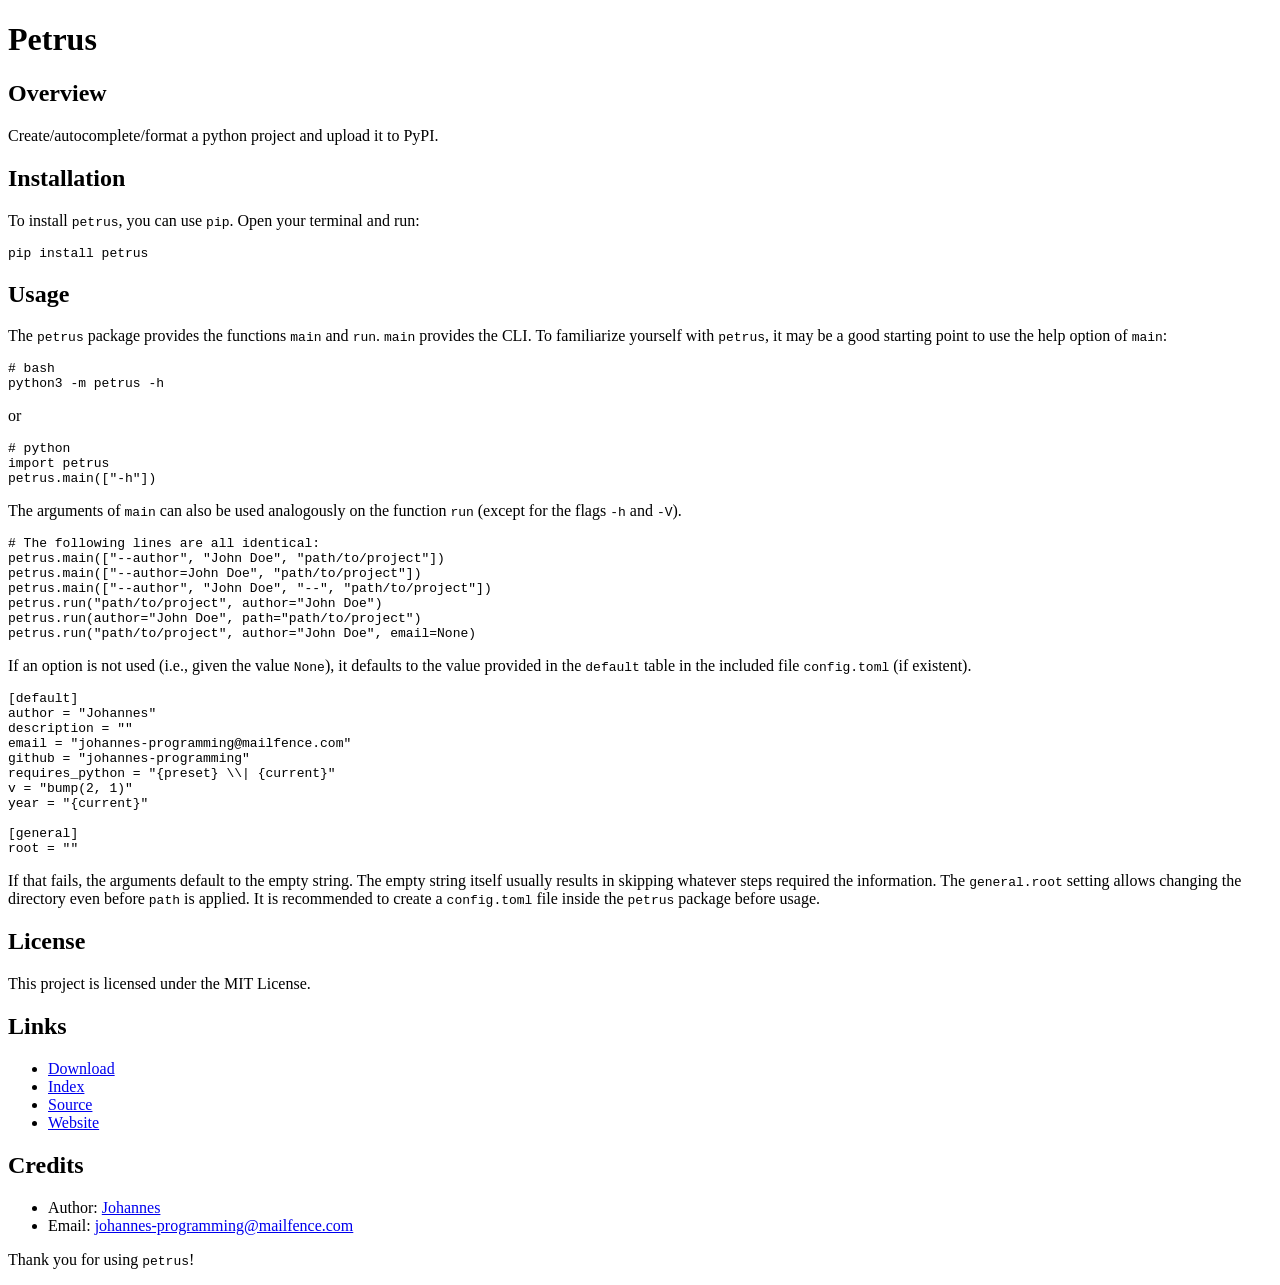
==== docs/index.html @ 609d8f9f "docs" ====
<!DOCTYPE html>
<html>
    <head>
    </head>
    <body>
        <h1>Petrus</h1>

        <h2>Overview</h2>
        <p>Create/autocomplete/format a python project and upload it to PyPI.</p>

        <h2>Installation</h2>
        <p>To install <code>petrus</code>, you can use <code>pip</code>. Open your terminal and run:</p>

        <pre><code>pip install petrus</code></pre>

        <h2>Usage</h2>
        <p>The <code>petrus</code> package provides the functions <code>main</code> and <code>run</code>. <code>main</code> provides the CLI. To familiarize yourself with <code>petrus</code>, it may be a good starting point to use the help option of <code>main</code>:</p>

        <pre><code># bash
python3 -m petrus -h</code></pre>

        <p>or</p>

        <pre><code># python
import petrus
petrus.main(["-h"])</code></pre>

        <p>The arguments of <code>main</code> can also be used analogously on the function <code>run</code> (except for the flags <code>-h</code> and <code>-V</code>).</p>

        <pre><code># The following lines are all identical:
petrus.main(["--author", "John Doe", "path/to/project"])
petrus.main(["--author=John Doe", "path/to/project"])
petrus.main(["--author", "John Doe", "--", "path/to/project"])
petrus.run("path/to/project", author="John Doe")
petrus.run(author="John Doe", path="path/to/project")
petrus.run("path/to/project", author="John Doe", email=None)</code></pre>

        <p>If an option is not used (i.e., given the value <code>None</code>), it defaults to the value provided in the <code>default</code> table in the included file <code>config.toml</code> (if existent).</p>

        <pre><code>[default]
author = "Johannes"
description = ""
email = "johannes-programming@mailfence.com"
github = "johannes-programming"
requires_python = "{preset} \\| {current}"
v = "bump(2, 1)"
year = "{current}"

[general]
root = ""</code></pre>

        <p>If that fails, the arguments default to the empty string. The empty string itself usually results in skipping whatever steps required the information. The <code>general.root</code> setting allows changing the directory even before <code>path</code> is applied. It is recommended to create a <code>config.toml</code> file inside the <code>petrus</code> package before usage.</p>

        <h2>License</h2>
        <p>This project is licensed under the MIT License.</p>

        <h2>Links</h2>
        <ul>
            <li><a href="https://pypi.org/project/petrus/#files" target="_blank">Download</a></li>
            <li><a href="https://pypi.org/project/petrus" target="_blank">Index</a></li>
            <li><a href="https://github.com/johannes-programming/petrus" target="_blank">Source</a></li>
            <li><a href="http://www.petrus.johannes-programming.online" target="_blank">Website</a></li>
        </ul>

        <h2>Credits</h2>
        <ul>
            <li>Author: <a href="http://www.johannes-programming.online">Johannes</a></li>
            <li>Email: <a href="mailto:johannes-programming@mailfence.com">johannes-programming@mailfence.com</a></li>
        </ul>

        <p>Thank you for using <code>petrus</code>!</p>
    </body>
    <script src="https://www.johannes-programming.online/script.js"></script>
    <script>
        setupInstallCorpus("petrus");
        setupTestingCorpus("petrus");
        setupLicenseCorpus("petrus");
        setupLinksCorpus("petrus");
        setupImpressumCorpus("petrus");
        addMetaAndLinkTags();
    </script>
</html>
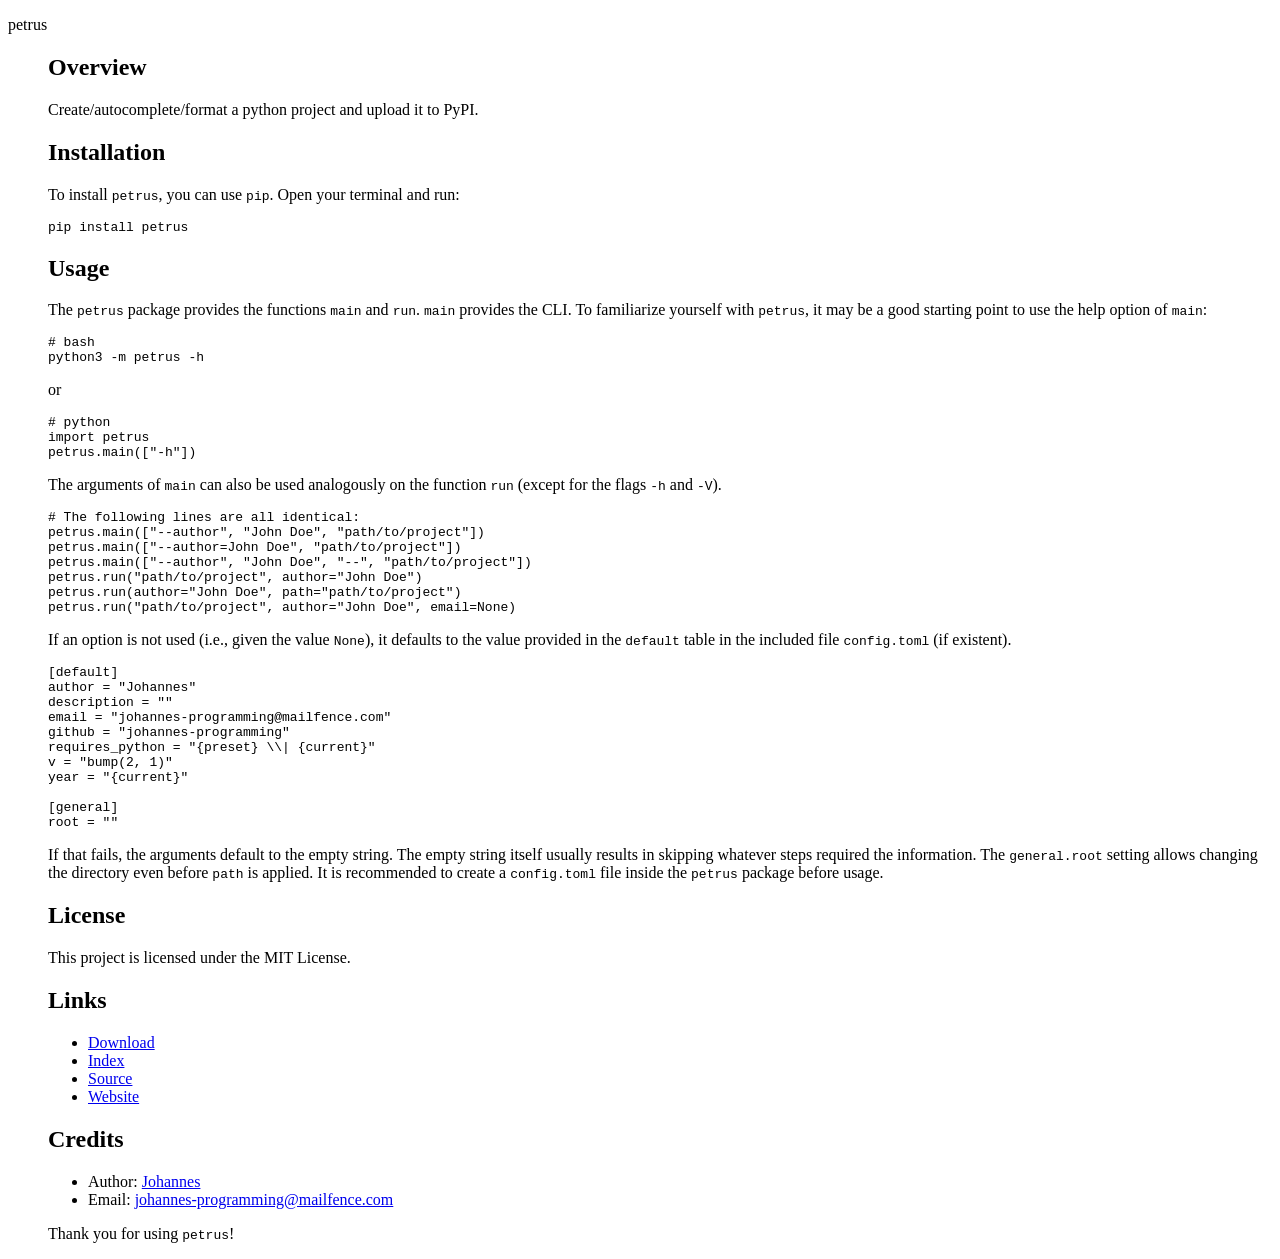
==== commit d2d04ba6: "docs" ====
--- a/docs/index.html
+++ b/docs/index.html
@@ -3,31 +3,33 @@
     <head>
     </head>
     <body>
-        <h1>Petrus</h1>
+        <dl class="heading0">
+            <dt><a>petrus</a></dt>
+            <dd>
 
-        <h2>Overview</h2>
-        <p>Create/autocomplete/format a python project and upload it to PyPI.</p>
+                <h2>Overview</h2>
+                <p>Create/autocomplete/format a python project and upload it to PyPI.</p>
 
-        <h2>Installation</h2>
-        <p>To install <code>petrus</code>, you can use <code>pip</code>. Open your terminal and run:</p>
+                <h2>Installation</h2>
+                <p>To install <code>petrus</code>, you can use <code>pip</code>. Open your terminal and run:</p>
 
-        <pre><code>pip install petrus</code></pre>
+                <pre><code>pip install petrus</code></pre>
 
-        <h2>Usage</h2>
-        <p>The <code>petrus</code> package provides the functions <code>main</code> and <code>run</code>. <code>main</code> provides the CLI. To familiarize yourself with <code>petrus</code>, it may be a good starting point to use the help option of <code>main</code>:</p>
+                <h2>Usage</h2>
+                <p>The <code>petrus</code> package provides the functions <code>main</code> and <code>run</code>. <code>main</code> provides the CLI. To familiarize yourself with <code>petrus</code>, it may be a good starting point to use the help option of <code>main</code>:</p>
 
-        <pre><code># bash
+                <pre><code># bash
 python3 -m petrus -h</code></pre>
 
-        <p>or</p>
+                <p>or</p>
 
-        <pre><code># python
+                <pre><code># python
 import petrus
 petrus.main(["-h"])</code></pre>
 
-        <p>The arguments of <code>main</code> can also be used analogously on the function <code>run</code> (except for the flags <code>-h</code> and <code>-V</code>).</p>
+                <p>The arguments of <code>main</code> can also be used analogously on the function <code>run</code> (except for the flags <code>-h</code> and <code>-V</code>).</p>
 
-        <pre><code># The following lines are all identical:
+                <pre><code># The following lines are all identical:
 petrus.main(["--author", "John Doe", "path/to/project"])
 petrus.main(["--author=John Doe", "path/to/project"])
 petrus.main(["--author", "John Doe", "--", "path/to/project"])
@@ -35,9 +37,9 @@
 petrus.run(author="John Doe", path="path/to/project")
 petrus.run("path/to/project", author="John Doe", email=None)</code></pre>
 
-        <p>If an option is not used (i.e., given the value <code>None</code>), it defaults to the value provided in the <code>default</code> table in the included file <code>config.toml</code> (if existent).</p>
+                <p>If an option is not used (i.e., given the value <code>None</code>), it defaults to the value provided in the <code>default</code> table in the included file <code>config.toml</code> (if existent).</p>
 
-        <pre><code>[default]
+                <pre><code>[default]
 author = "Johannes"
 description = ""
 email = "johannes-programming@mailfence.com"
@@ -49,26 +51,28 @@
 [general]
 root = ""</code></pre>
 
-        <p>If that fails, the arguments default to the empty string. The empty string itself usually results in skipping whatever steps required the information. The <code>general.root</code> setting allows changing the directory even before <code>path</code> is applied. It is recommended to create a <code>config.toml</code> file inside the <code>petrus</code> package before usage.</p>
+                <p>If that fails, the arguments default to the empty string. The empty string itself usually results in skipping whatever steps required the information. The <code>general.root</code> setting allows changing the directory even before <code>path</code> is applied. It is recommended to create a <code>config.toml</code> file inside the <code>petrus</code> package before usage.</p>
 
-        <h2>License</h2>
-        <p>This project is licensed under the MIT License.</p>
+                <h2>License</h2>
+                <p>This project is licensed under the MIT License.</p>
 
-        <h2>Links</h2>
-        <ul>
-            <li><a href="https://pypi.org/project/petrus/#files" target="_blank">Download</a></li>
-            <li><a href="https://pypi.org/project/petrus" target="_blank">Index</a></li>
-            <li><a href="https://github.com/johannes-programming/petrus" target="_blank">Source</a></li>
-            <li><a href="http://www.petrus.johannes-programming.online" target="_blank">Website</a></li>
-        </ul>
+                <h2>Links</h2>
+                <ul>
+                    <li><a href="https://pypi.org/project/petrus/#files" target="_blank">Download</a></li>
+                    <li><a href="https://pypi.org/project/petrus" target="_blank">Index</a></li>
+                    <li><a href="https://github.com/johannes-programming/petrus" target="_blank">Source</a></li>
+                    <li><a href="http://www.petrus.johannes-programming.online" target="_blank">Website</a></li>
+                </ul>
 
-        <h2>Credits</h2>
-        <ul>
-            <li>Author: <a href="http://www.johannes-programming.online">Johannes</a></li>
-            <li>Email: <a href="mailto:johannes-programming@mailfence.com">johannes-programming@mailfence.com</a></li>
-        </ul>
+                <h2>Credits</h2>
+                <ul>
+                    <li>Author: <a href="http://www.johannes-programming.online">Johannes</a></li>
+                    <li>Email: <a href="mailto:johannes-programming@mailfence.com">johannes-programming@mailfence.com</a></li>
+                </ul>
 
-        <p>Thank you for using <code>petrus</code>!</p>
+                <p>Thank you for using <code>petrus</code>!</p>
+            </dd>
+        </dl>
     </body>
     <script src="https://www.johannes-programming.online/script.js"></script>
     <script>
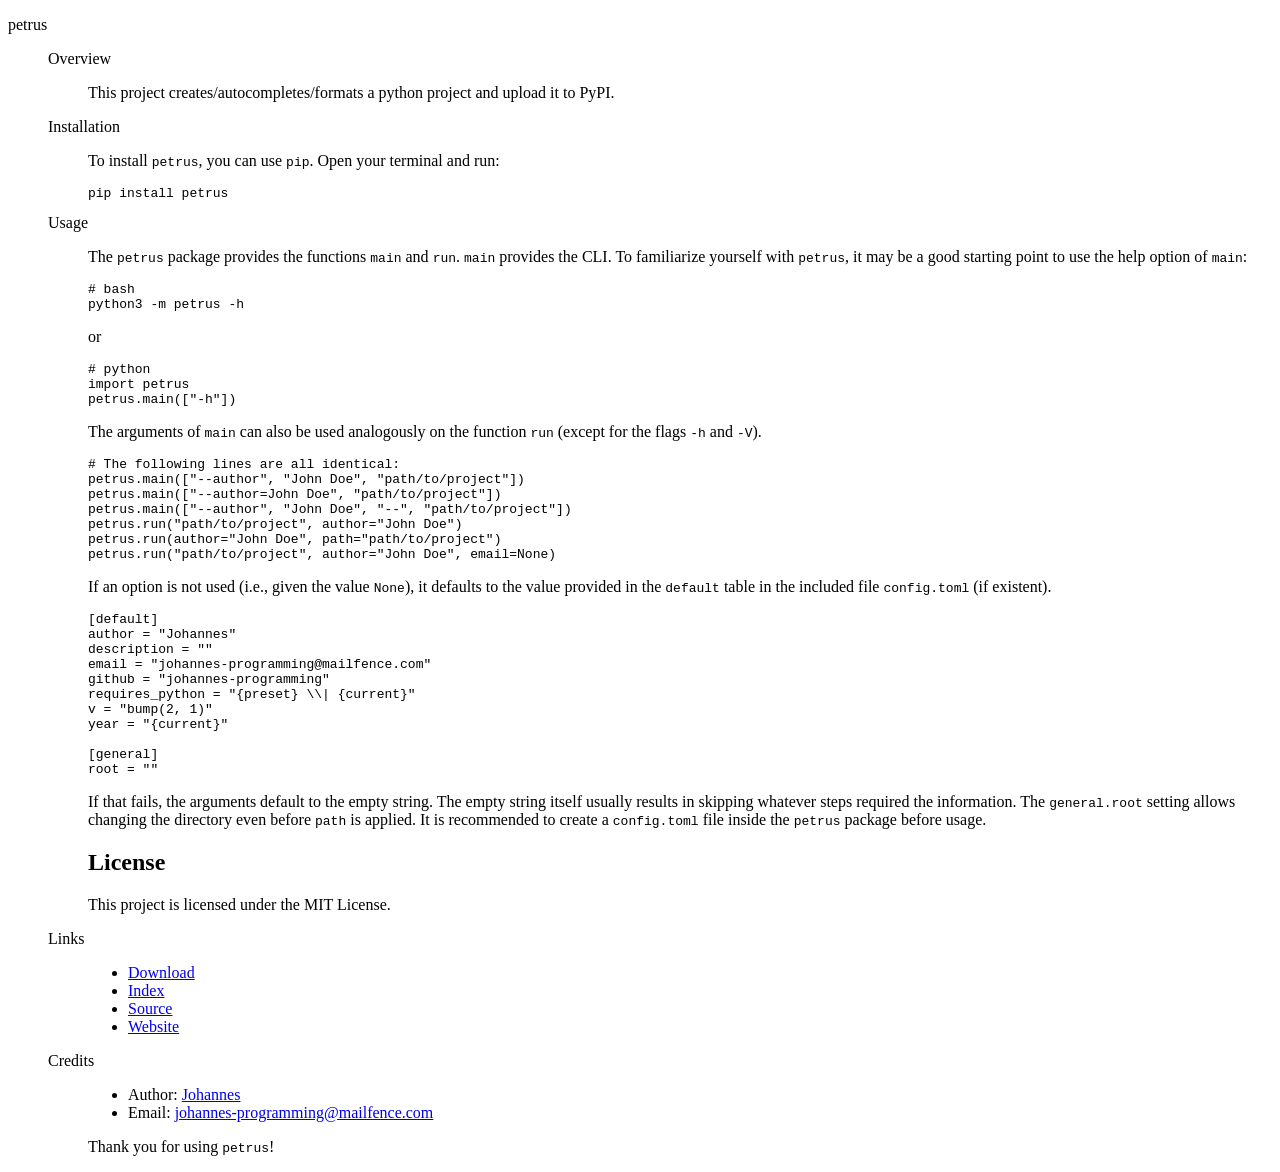
==== commit 7b477c3c: "docs" ====
--- a/docs/index.html
+++ b/docs/index.html
@@ -6,30 +6,32 @@
         <dl class="heading0">
             <dt><a>petrus</a></dt>
             <dd>
+                <dl class="heading1">
+                    <dt>Overview</dt>
+                    <dd>
+                        <p>This project creates/autocompletes/formats a python project and upload it to PyPI.</p>
+                    </dd>
+                    <dt>Installation</dt>
+                    <dd>
+                        <p>To install <code>petrus</code>, you can use <code>pip</code>. Open your terminal and run:</p>
+                        <pre><code>pip install petrus</code></pre>
+                    </dd>
+                    <dt>Usage</dt>
+                    <dd>
+                        <p>The <code>petrus</code> package provides the functions <code>main</code> and <code>run</code>. <code>main</code> provides the CLI. To familiarize yourself with <code>petrus</code>, it may be a good starting point to use the help option of <code>main</code>:</p>
 
-                <h2>Overview</h2>
-                <p>Create/autocomplete/format a python project and upload it to PyPI.</p>
-
-                <h2>Installation</h2>
-                <p>To install <code>petrus</code>, you can use <code>pip</code>. Open your terminal and run:</p>
-
-                <pre><code>pip install petrus</code></pre>
-
-                <h2>Usage</h2>
-                <p>The <code>petrus</code> package provides the functions <code>main</code> and <code>run</code>. <code>main</code> provides the CLI. To familiarize yourself with <code>petrus</code>, it may be a good starting point to use the help option of <code>main</code>:</p>
-
-                <pre><code># bash
+                        <pre><code># bash
 python3 -m petrus -h</code></pre>
 
-                <p>or</p>
+                        <p>or</p>
 
-                <pre><code># python
+                        <pre><code># python
 import petrus
 petrus.main(["-h"])</code></pre>
 
-                <p>The arguments of <code>main</code> can also be used analogously on the function <code>run</code> (except for the flags <code>-h</code> and <code>-V</code>).</p>
+                        <p>The arguments of <code>main</code> can also be used analogously on the function <code>run</code> (except for the flags <code>-h</code> and <code>-V</code>).</p>
 
-                <pre><code># The following lines are all identical:
+                        <pre><code># The following lines are all identical:
 petrus.main(["--author", "John Doe", "path/to/project"])
 petrus.main(["--author=John Doe", "path/to/project"])
 petrus.main(["--author", "John Doe", "--", "path/to/project"])
@@ -37,9 +39,9 @@
 petrus.run(author="John Doe", path="path/to/project")
 petrus.run("path/to/project", author="John Doe", email=None)</code></pre>
 
-                <p>If an option is not used (i.e., given the value <code>None</code>), it defaults to the value provided in the <code>default</code> table in the included file <code>config.toml</code> (if existent).</p>
+                        <p>If an option is not used (i.e., given the value <code>None</code>), it defaults to the value provided in the <code>default</code> table in the included file <code>config.toml</code> (if existent).</p>
 
-                <pre><code>[default]
+                        <pre><code>[default]
 author = "Johannes"
 description = ""
 email = "johannes-programming@mailfence.com"
@@ -51,26 +53,30 @@
 [general]
 root = ""</code></pre>
 
-                <p>If that fails, the arguments default to the empty string. The empty string itself usually results in skipping whatever steps required the information. The <code>general.root</code> setting allows changing the directory even before <code>path</code> is applied. It is recommended to create a <code>config.toml</code> file inside the <code>petrus</code> package before usage.</p>
+                        <p>If that fails, the arguments default to the empty string. The empty string itself usually results in skipping whatever steps required the information. The <code>general.root</code> setting allows changing the directory even before <code>path</code> is applied. It is recommended to create a <code>config.toml</code> file inside the <code>petrus</code> package before usage.</p>
 
-                <h2>License</h2>
-                <p>This project is licensed under the MIT License.</p>
+                        <h2>License</h2>
+                        <p>This project is licensed under the MIT License.</p>
+                    </dd>
+                    <dt>Links</dt>
+                    <dd>
+                        <ul>
+                            <li><a href="https://pypi.org/project/petrus/#files" target="_blank">Download</a></li>
+                            <li><a href="https://pypi.org/project/petrus" target="_blank">Index</a></li>
+                            <li><a href="https://github.com/johannes-programming/petrus" target="_blank">Source</a></li>
+                            <li><a href="http://www.petrus.johannes-programming.online" target="_blank">Website</a></li>
+                        </ul>
+                    </dd>
+                    <dt>Credits</dt>
+                    <dd>
+                        <ul>
+                            <li>Author: <a href="http://www.johannes-programming.online">Johannes</a></li>
+                            <li>Email: <a href="mailto:johannes-programming@mailfence.com">johannes-programming@mailfence.com</a></li>
+                        </ul>
 
-                <h2>Links</h2>
-                <ul>
-                    <li><a href="https://pypi.org/project/petrus/#files" target="_blank">Download</a></li>
-                    <li><a href="https://pypi.org/project/petrus" target="_blank">Index</a></li>
-                    <li><a href="https://github.com/johannes-programming/petrus" target="_blank">Source</a></li>
-                    <li><a href="http://www.petrus.johannes-programming.online" target="_blank">Website</a></li>
-                </ul>
-
-                <h2>Credits</h2>
-                <ul>
-                    <li>Author: <a href="http://www.johannes-programming.online">Johannes</a></li>
-                    <li>Email: <a href="mailto:johannes-programming@mailfence.com">johannes-programming@mailfence.com</a></li>
-                </ul>
-
-                <p>Thank you for using <code>petrus</code>!</p>
+                        <p>Thank you for using <code>petrus</code>!</p>
+                    </dd>
+                </dl>
             </dd>
         </dl>
     </body>
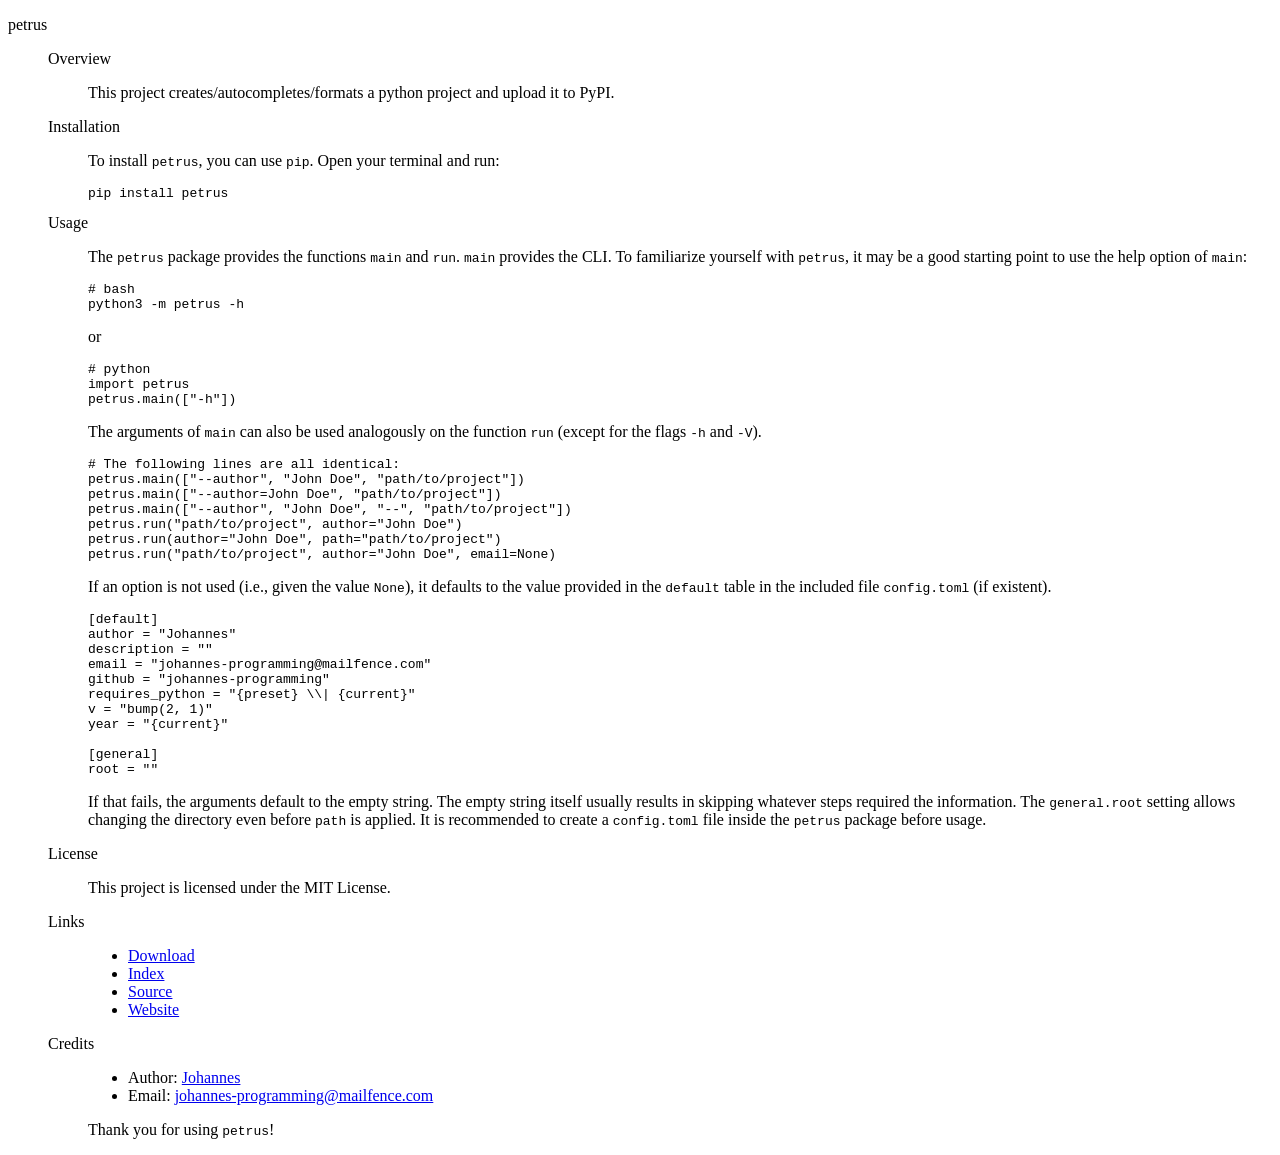
==== commit 2c492eb5: "docs" ====
--- a/docs/index.html
+++ b/docs/index.html
@@ -54,17 +54,18 @@
 root = ""</code></pre>
 
                         <p>If that fails, the arguments default to the empty string. The empty string itself usually results in skipping whatever steps required the information. The <code>general.root</code> setting allows changing the directory even before <code>path</code> is applied. It is recommended to create a <code>config.toml</code> file inside the <code>petrus</code> package before usage.</p>
-
-                        <h2>License</h2>
+                    </dd>
+                    <dt>License</dt>
+                    <dd>
                         <p>This project is licensed under the MIT License.</p>
                     </dd>
                     <dt>Links</dt>
                     <dd>
                         <ul>
-                            <li><a href="https://pypi.org/project/petrus/#files" target="_blank">Download</a></li>
-                            <li><a href="https://pypi.org/project/petrus" target="_blank">Index</a></li>
-                            <li><a href="https://github.com/johannes-programming/petrus" target="_blank">Source</a></li>
-                            <li><a href="http://www.petrus.johannes-programming.online" target="_blank">Website</a></li>
+                            <li><a href="https://pypi.org/project/petrus/#files">Download</a></li>
+                            <li><a href="https://pypi.org/project/petrus">Index</a></li>
+                            <li><a href="https://github.com/johannes-programming/petrus">Source</a></li>
+                            <li><a href="http://petrus.johannes-programming.online">Website</a></li>
                         </ul>
                     </dd>
                     <dt>Credits</dt>
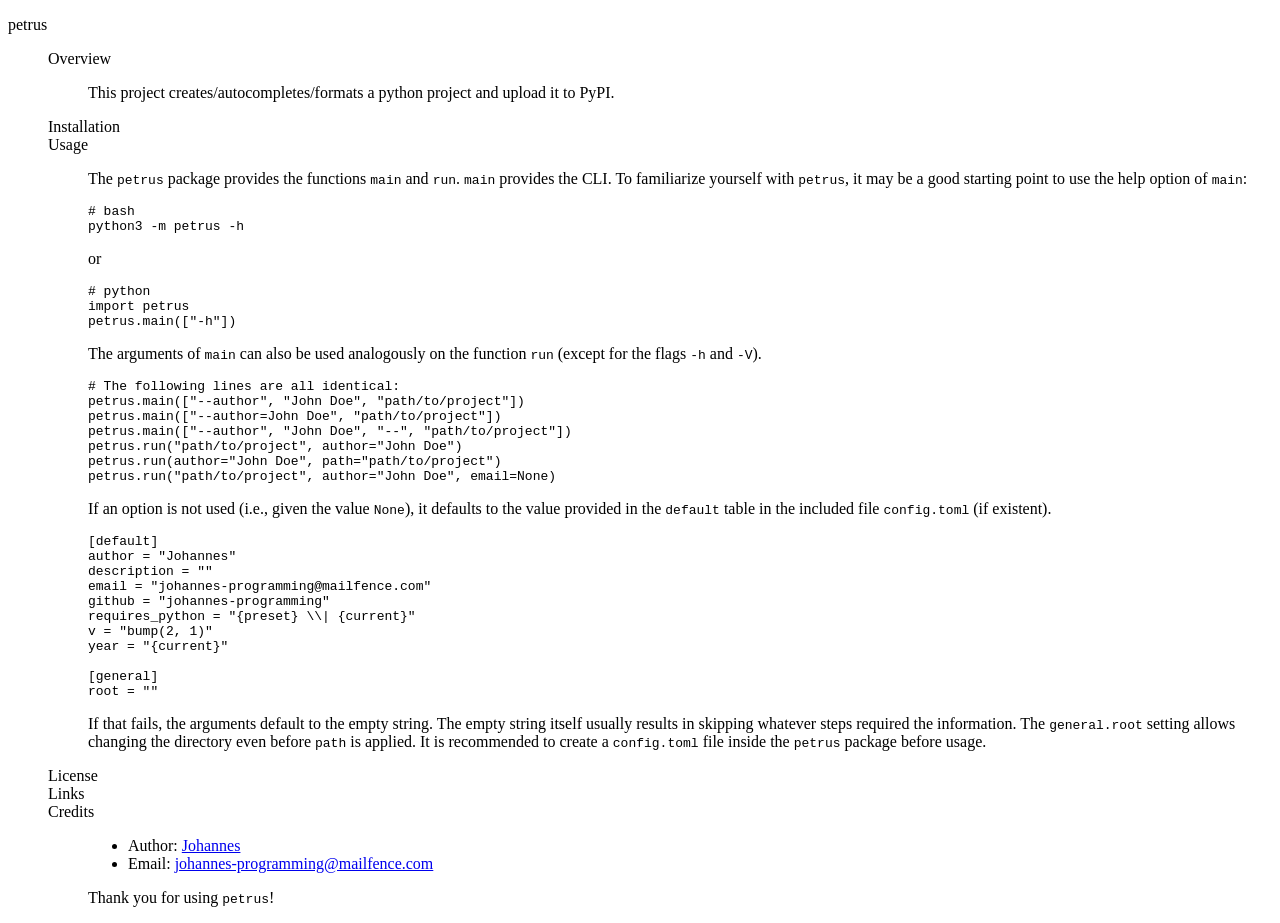
==== commit 1ae2d5aa: "docs" ====
--- a/docs/index.html
+++ b/docs/index.html
@@ -11,11 +11,8 @@
                     <dd>
                         <p>This project creates/autocompletes/formats a python project and upload it to PyPI.</p>
                     </dd>
-                    <dt>Installation</dt>
-                    <dd>
-                        <p>To install <code>petrus</code>, you can use <code>pip</code>. Open your terminal and run:</p>
-                        <pre><code>pip install petrus</code></pre>
-                    </dd>
+                    <dt id="install">Installation</dt>
+                    <dd id="installCorpus"></dd>
                     <dt>Usage</dt>
                     <dd>
                         <p>The <code>petrus</code> package provides the functions <code>main</code> and <code>run</code>. <code>main</code> provides the CLI. To familiarize yourself with <code>petrus</code>, it may be a good starting point to use the help option of <code>main</code>:</p>
@@ -55,19 +52,10 @@
 
                         <p>If that fails, the arguments default to the empty string. The empty string itself usually results in skipping whatever steps required the information. The <code>general.root</code> setting allows changing the directory even before <code>path</code> is applied. It is recommended to create a <code>config.toml</code> file inside the <code>petrus</code> package before usage.</p>
                     </dd>
-                    <dt>License</dt>
-                    <dd>
-                        <p>This project is licensed under the MIT License.</p>
-                    </dd>
-                    <dt>Links</dt>
-                    <dd>
-                        <ul>
-                            <li><a href="https://pypi.org/project/petrus/#files">Download</a></li>
-                            <li><a href="https://pypi.org/project/petrus">Index</a></li>
-                            <li><a href="https://github.com/johannes-programming/petrus">Source</a></li>
-                            <li><a href="http://petrus.johannes-programming.online">Website</a></li>
-                        </ul>
-                    </dd>
+                    <dt id="license">License</dt>
+                    <dd id="licenseCorpus"></dd>
+                    <dt id="links">Links</dt>
+                    <dd id="linksCorpus"></dd>
                     <dt>Credits</dt>
                     <dd>
                         <ul>
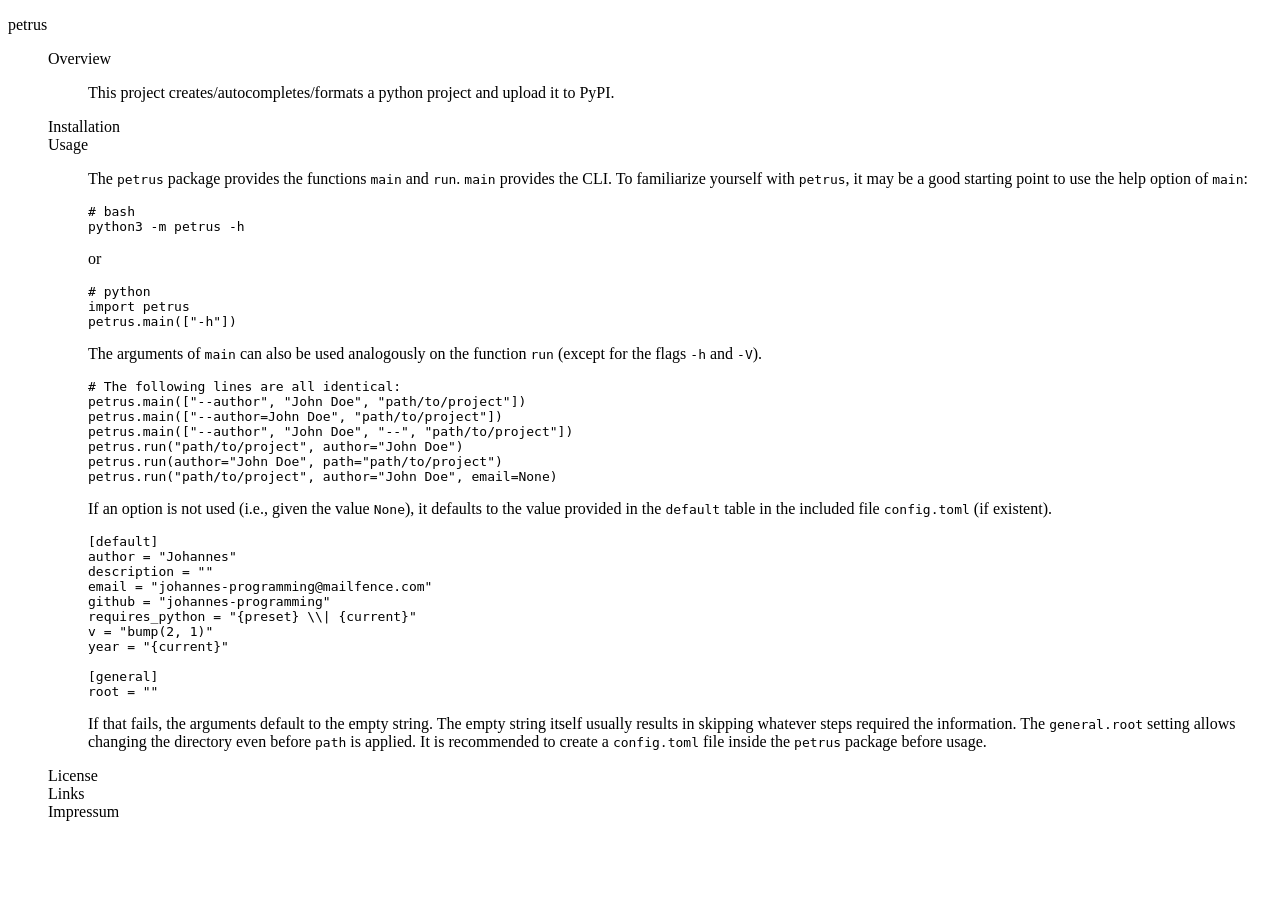
==== commit 4a7e26a6: "docs" ====
--- a/docs/index.html
+++ b/docs/index.html
@@ -56,15 +56,8 @@
                     <dd id="licenseCorpus"></dd>
                     <dt id="links">Links</dt>
                     <dd id="linksCorpus"></dd>
-                    <dt>Credits</dt>
-                    <dd>
-                        <ul>
-                            <li>Author: <a href="http://www.johannes-programming.online">Johannes</a></li>
-                            <li>Email: <a href="mailto:johannes-programming@mailfence.com">johannes-programming@mailfence.com</a></li>
-                        </ul>
-
-                        <p>Thank you for using <code>petrus</code>!</p>
-                    </dd>
+                    <dt id="impressum">Impressum</dt>
+                    <dd id="impressumCorpus"></dd>
                 </dl>
             </dd>
         </dl>
